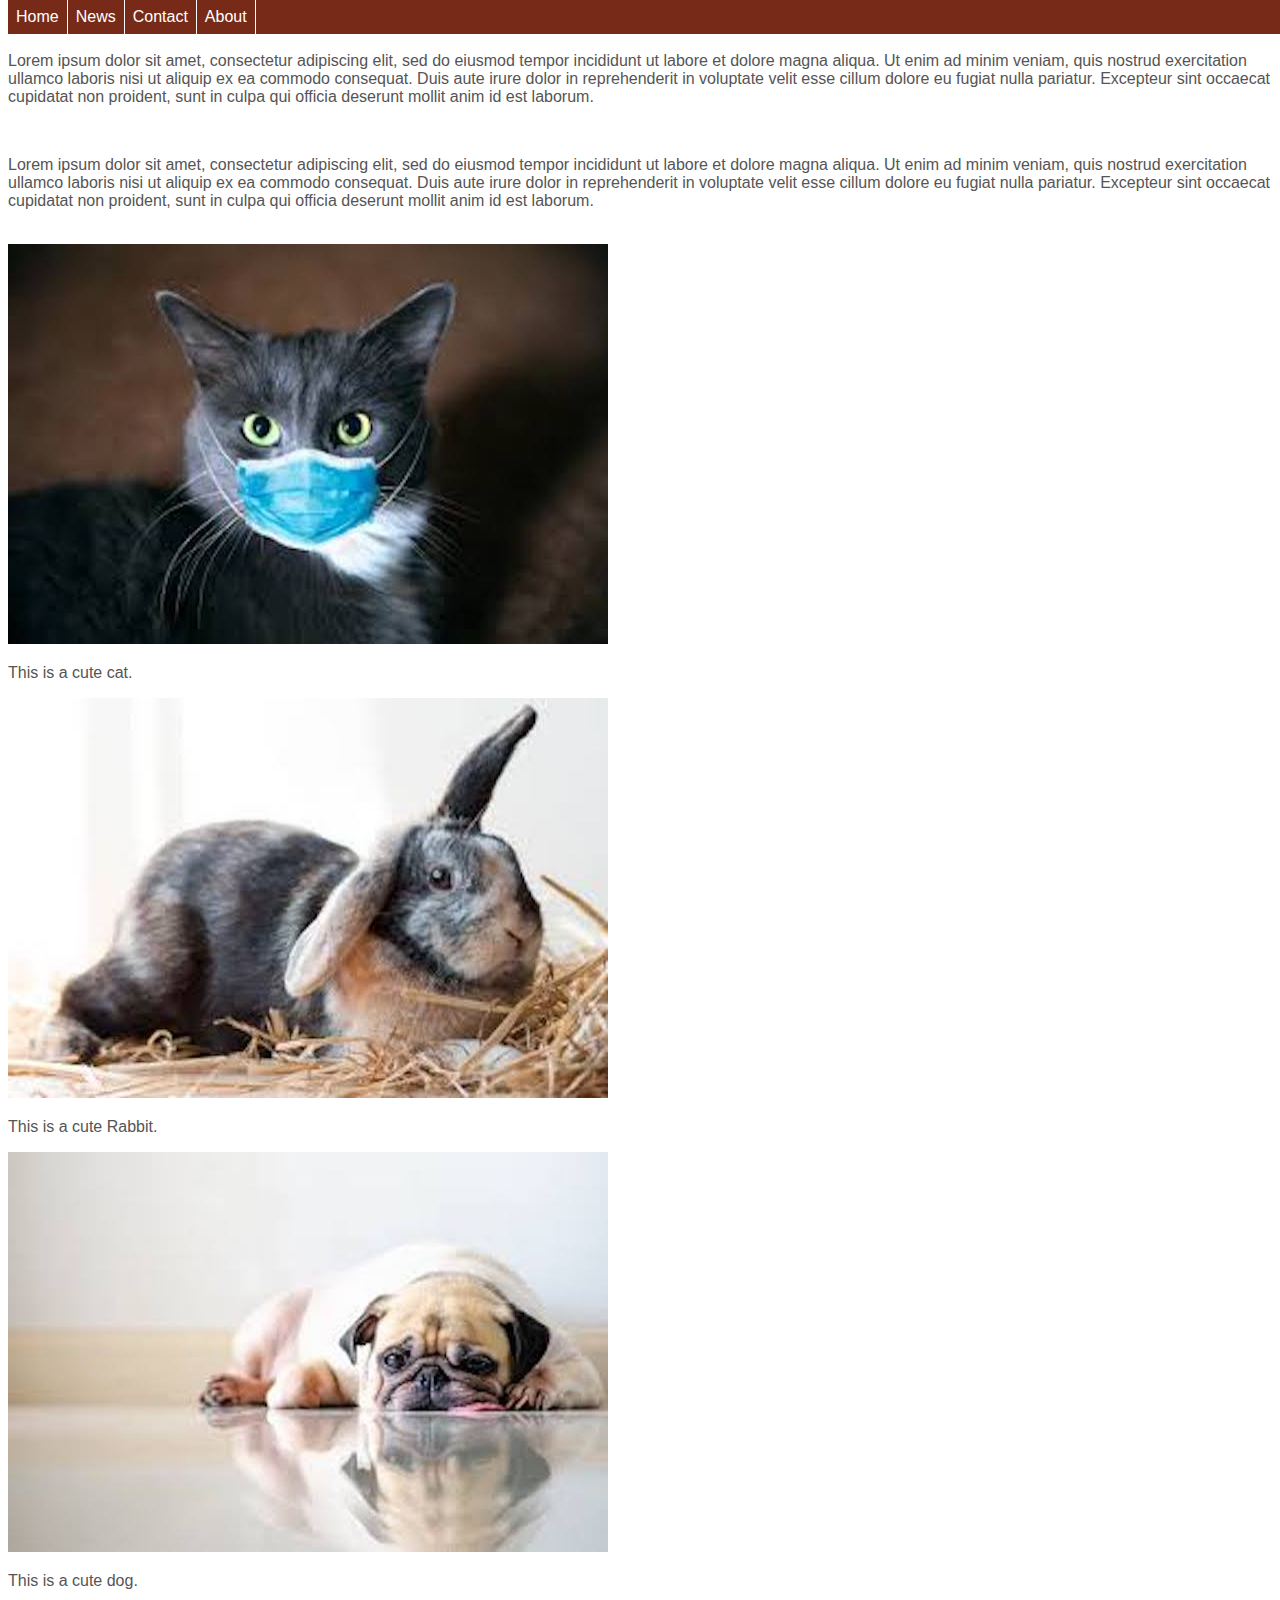
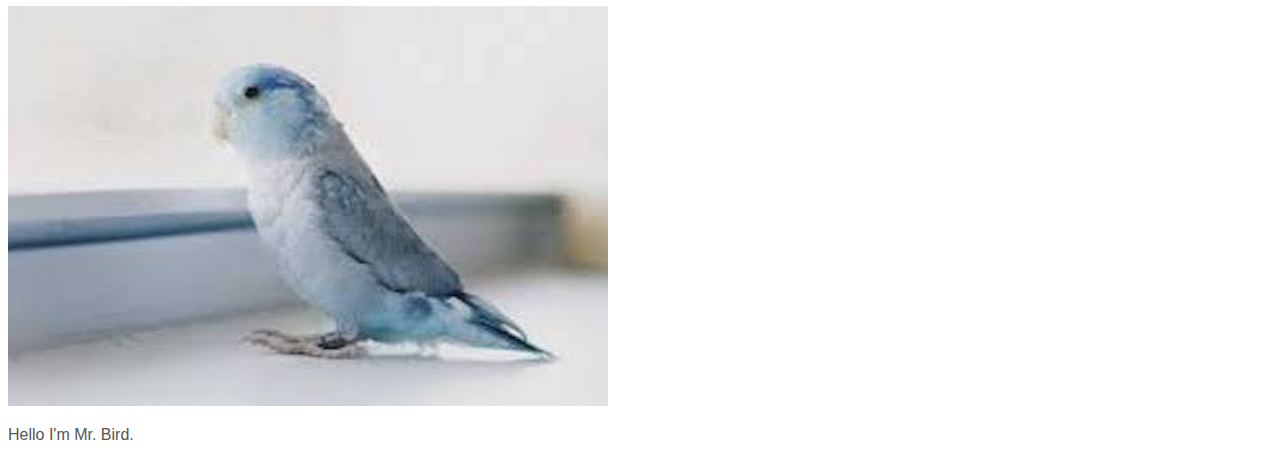
==== index.html @ ca90037c "Initial" ====
<!DOCTYPE html>
<html>
  <head>
    <link rel="stylesheet" href="styles.css" />
  </head>
  <header>
    <ul>
      <li><a href="#home">Home</a></li>
      <li><a href="#news">News</a></li>
      <li><a href="#contact">Contact</a></li>
      <li><a href="#about">About</a></li>
    </ul>
  </header>
  <body>
    <!-- some placeholder text to demonstrate the fixed nav bar https://www.lipsum.com/ -->
    <p>
      Lorem ipsum dolor sit amet, consectetur adipiscing elit, sed do eiusmod
      tempor incididunt ut labore et dolore magna aliqua. Ut enim ad minim
      veniam, quis nostrud exercitation ullamco laboris nisi ut aliquip ex ea
      commodo consequat. Duis aute irure dolor in reprehenderit in voluptate
      velit esse cillum dolore eu fugiat nulla pariatur. Excepteur sint occaecat
      cupidatat non proident, sunt in culpa qui officia deserunt mollit anim id
      est laborum.
    </p>
    <br />

    <p>
      Lorem ipsum dolor sit amet, consectetur adipiscing elit, sed do eiusmod
      tempor incididunt ut labore et dolore magna aliqua. Ut enim ad minim
      veniam, quis nostrud exercitation ullamco laboris nisi ut aliquip ex ea
      commodo consequat. Duis aute irure dolor in reprehenderit in voluptate
      velit esse cillum dolore eu fugiat nulla pariatur. Excepteur sint occaecat
      cupidatat non proident, sunt in culpa qui officia deserunt mollit anim id
      est laborum.
    </p>
    <br />
    <!-- Image Gallery -->
    <div class="gallery">
      <a target="_blank" href="src/img/img_cat.jpeg">
        <img
          src="src/img/img_cat.jpeg"
          alt="Cat"
          width="600px"
          height="400px"
        />
      </a>
      <div class="desc"><p>This is a cute cat.</p></div>
    </div>
    <div class="gallery">
      <a target="_blank" href="src/img/img_rabbit.jpeg">
        <img
          src="src/img/img_rabbit.jpeg"
          alt="Rabbit"
          width="600px"
          height="400px"
        />
      </a>
      <div class="desc"><p>This is a cute Rabbit.</p></div>
    </div>
    <div class="gallery">
      <a target="_blank" href="src/img/img_dog.jpeg">
        <img
          src="src/img/img_dog.jpeg"
          alt="Dog"
          width="600px"
          height="400px"
        />
      </a>
      <div class="desc"><p>This is a cute dog.</p></div>
    </div>
    <div class="gallery">
      <a target="_blank" href="src/img/img_bird.jpeg">
        <img
          src="src/img/img_bird.jpeg"
          alt="Bird"
          width="600px"
          height="400px"
        />
      </a>
      <div class="desc"><p>Hello I'm Mr. Bird.</p></div>
    </div>
  </body>
</html>
---- styles.css ----
/* make space at the top of the screen for the navigation bar */
body {
  padding-top: 28px;
  font-family: "Arial", "Helvetica", "sans-serif";
}

body p {
  color: #555;
}

/* overflow:hidden is added to the ul element to prevent li elements from going outside of the list */

ul {
  list-style-type: none;
  margin: 0;
  padding: 0;
  overflow: hidden;
  background-color: #772a18;
  position: fixed;
  top: 0;
  width: 100%;
}

li {
  float: left;
}

/* A background color is added to the links to show the link area. The whole link area is clickable, not just the text */
li a {
  display: block;
  padding: 8px;
  text-decoration: none;
  color: #fff;
  border-right: 1px solid #f7faf9;
}

/* The background color of links changes when the cursor hovers over them */
a:hover {
  background-color: #000;
}

/* Image gallery */
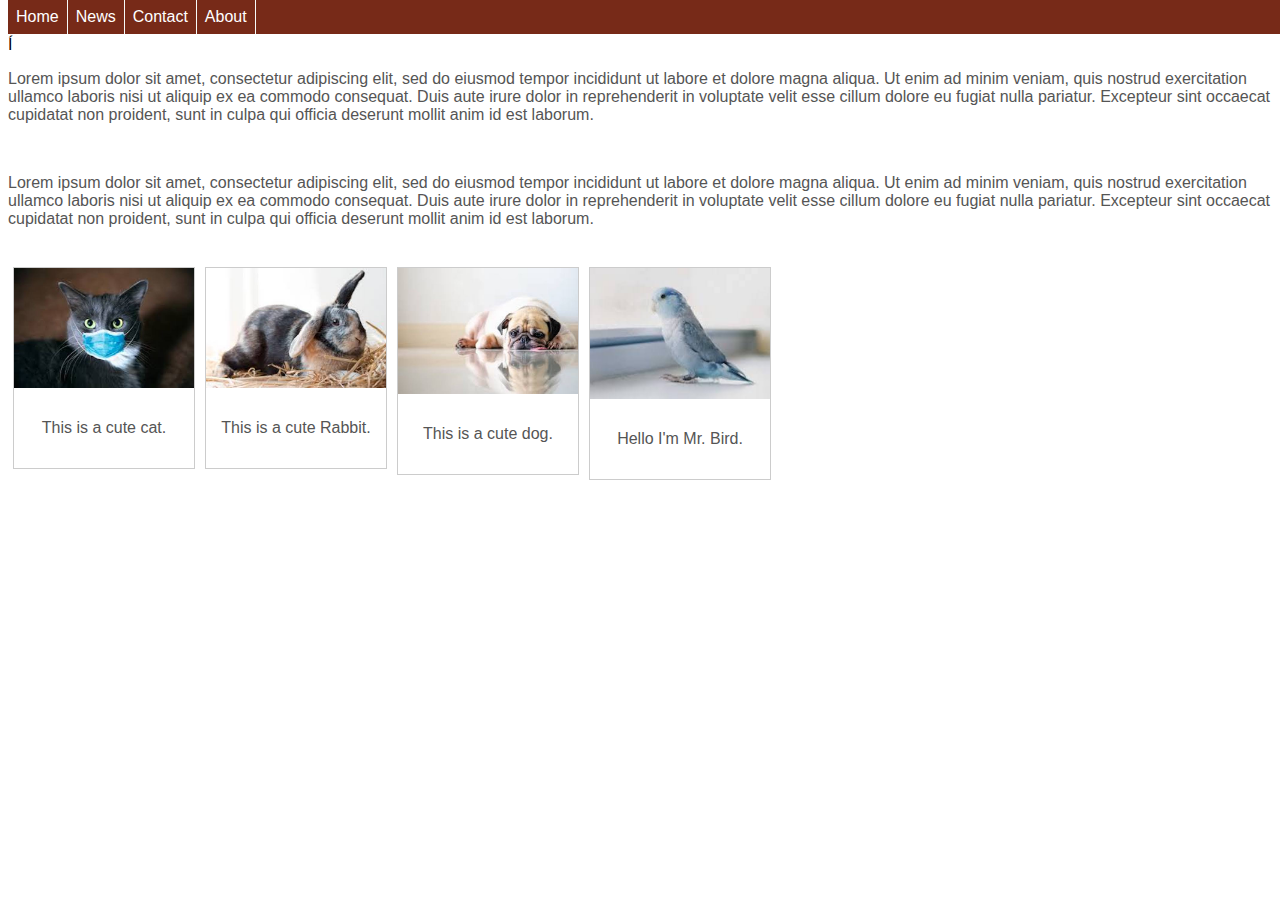
==== commit 40e46319: "Prettier, added title" ====
--- a/index.html
+++ b/index.html
@@ -1,7 +1,8 @@
-<!DOCTYPE html>
+Í<!DOCTYPE html>
 <html>
   <head>
     <link rel="stylesheet" href="styles.css" />
+    <title>HTML Intro</title>
   </head>
   <header>
     <ul>
--- a/styles.css
+++ b/styles.css
@@ -40,3 +40,23 @@
 }
 
 /* Image gallery */
+div.gallery {
+  margin: 5px;
+  border: 1px solid #ccc;
+  float: left;
+  width: 180px;
+}
+
+div.gallery:hover {
+  border: 1px solid #777;
+}
+
+div.gallery img {
+  width: 100%;
+  height: auto;
+}
+
+div.desc {
+  padding: 15px;
+  text-align: center;
+}
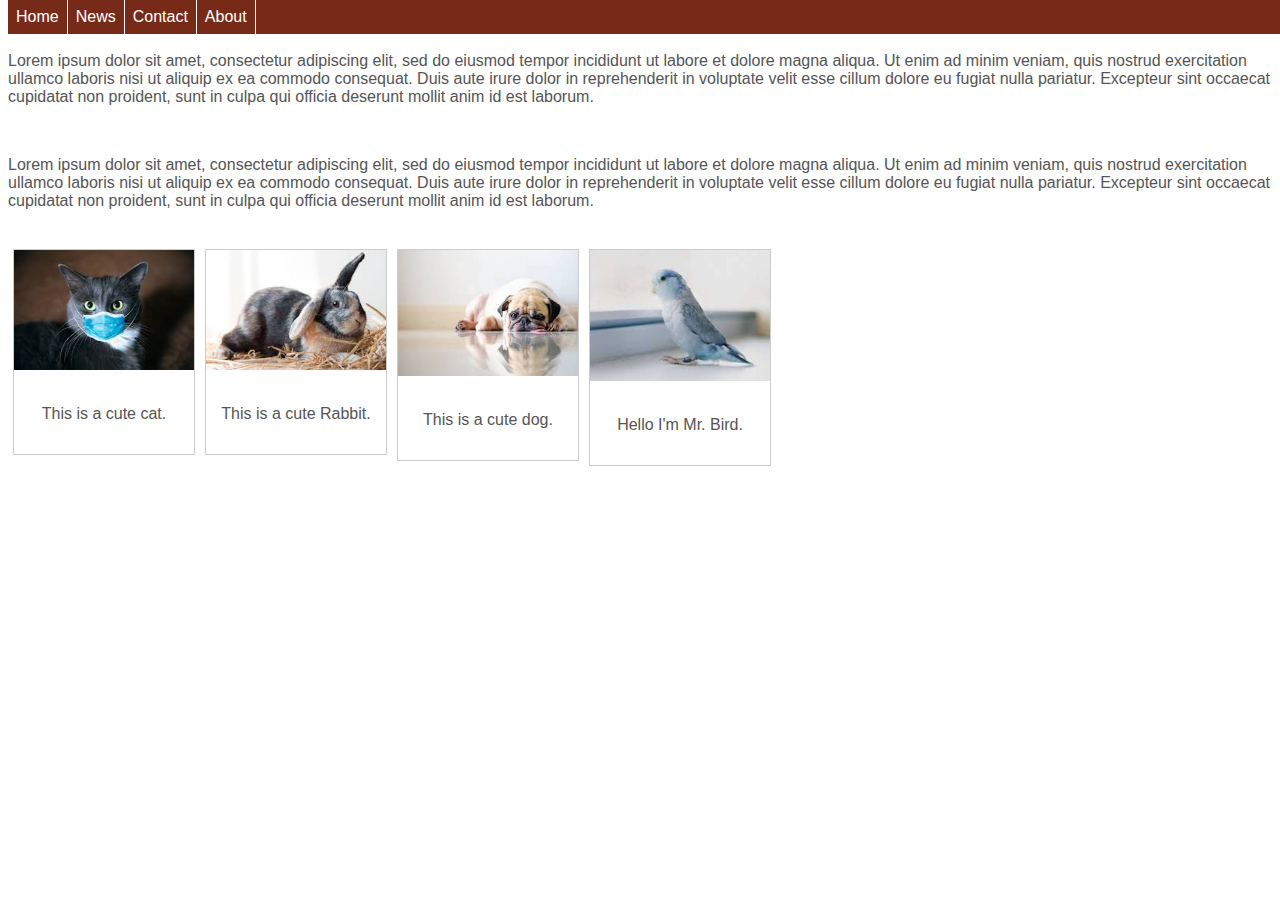
==== commit 51ce895b: "Removed typo" ====
--- a/index.html
+++ b/index.html
@@ -1,4 +1,4 @@
-Í<!DOCTYPE html>
+<!DOCTYPE html>
 <html>
   <head>
     <link rel="stylesheet" href="styles.css" />
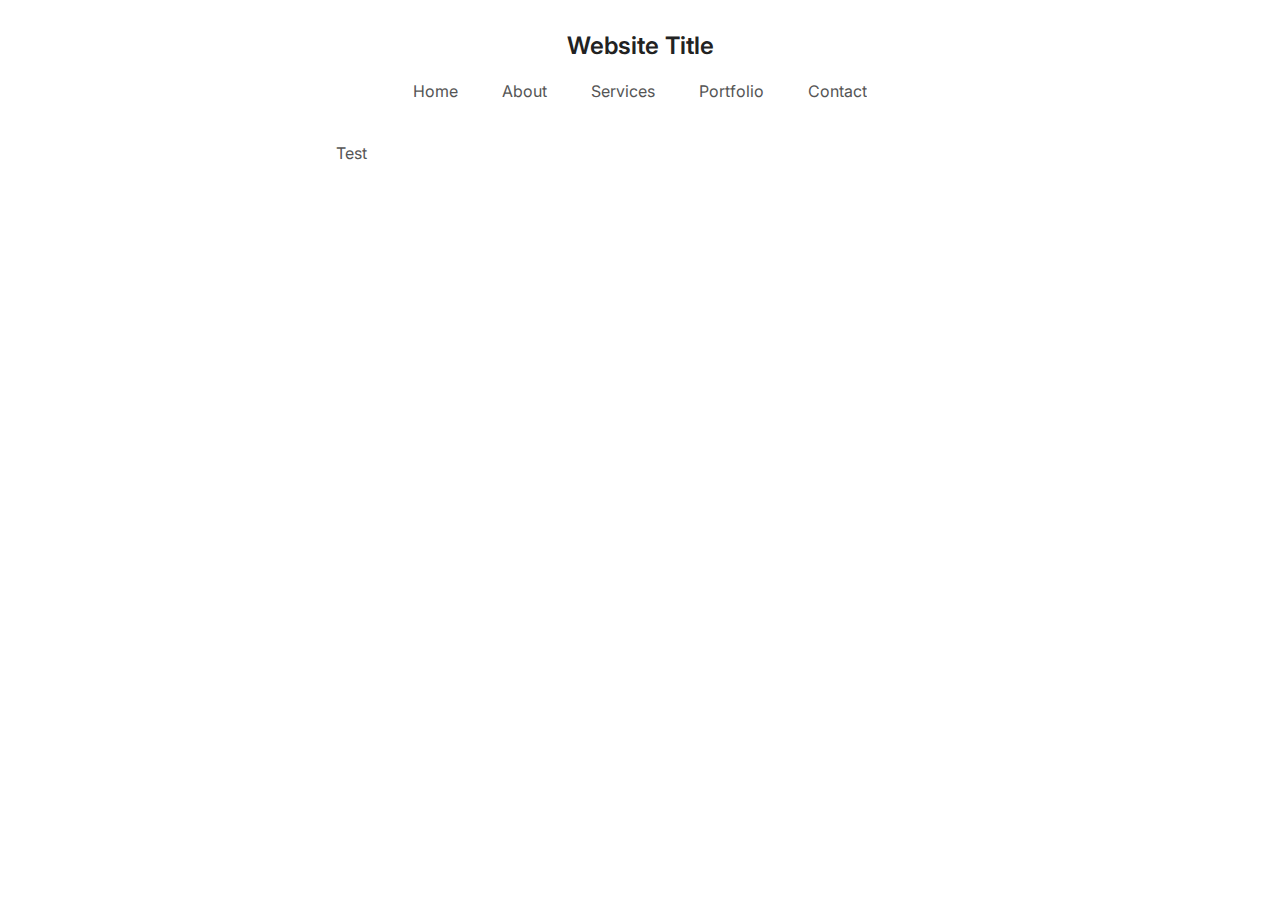
==== commit d14b72ab: "New version" ====
--- a/index.html
+++ b/index.html
@@ -1,84 +1,42 @@
 <!DOCTYPE html>
-<html>
+<html lang="en">
   <head>
+    <meta charset="utf-8" />
+    <meta name="viewport" content="width=device-width, initial-scale=1" />
+    <link rel="icon" type="image/png" href="data:image/png;base64," />
+    <title>Test</title>
     <link rel="stylesheet" href="styles.css" />
-    <title>HTML Intro</title>
+    <link rel="preconnect" href="https://fonts.gstatic.com" />
+    <link
+      href="https://fonts.googleapis.com/css2?family=Inter:wght@100;400;500;600;700&display=swap"
+      rel="stylesheet"
+    />
   </head>
-  <header>
-    <ul>
-      <li><a href="#home">Home</a></li>
-      <li><a href="#news">News</a></li>
-      <li><a href="#contact">Contact</a></li>
-      <li><a href="#about">About</a></li>
-    </ul>
-  </header>
   <body>
-    <!-- some placeholder text to demonstrate the fixed nav bar https://www.lipsum.com/ -->
-    <p>
-      Lorem ipsum dolor sit amet, consectetur adipiscing elit, sed do eiusmod
-      tempor incididunt ut labore et dolore magna aliqua. Ut enim ad minim
-      veniam, quis nostrud exercitation ullamco laboris nisi ut aliquip ex ea
-      commodo consequat. Duis aute irure dolor in reprehenderit in voluptate
-      velit esse cillum dolore eu fugiat nulla pariatur. Excepteur sint occaecat
-      cupidatat non proident, sunt in culpa qui officia deserunt mollit anim id
-      est laborum.
-    </p>
-    <br />
-
-    <p>
-      Lorem ipsum dolor sit amet, consectetur adipiscing elit, sed do eiusmod
-      tempor incididunt ut labore et dolore magna aliqua. Ut enim ad minim
-      veniam, quis nostrud exercitation ullamco laboris nisi ut aliquip ex ea
-      commodo consequat. Duis aute irure dolor in reprehenderit in voluptate
-      velit esse cillum dolore eu fugiat nulla pariatur. Excepteur sint occaecat
-      cupidatat non proident, sunt in culpa qui officia deserunt mollit anim id
-      est laborum.
-    </p>
-    <br />
-    <!-- Image Gallery -->
-    <div class="gallery">
-      <a target="_blank" href="src/img/img_cat.jpeg">
-        <img
-          src="src/img/img_cat.jpeg"
-          alt="Cat"
-          width="600px"
-          height="400px"
-        />
-      </a>
-      <div class="desc"><p>This is a cute cat.</p></div>
-    </div>
-    <div class="gallery">
-      <a target="_blank" href="src/img/img_rabbit.jpeg">
-        <img
-          src="src/img/img_rabbit.jpeg"
-          alt="Rabbit"
-          width="600px"
-          height="400px"
-        />
-      </a>
-      <div class="desc"><p>This is a cute Rabbit.</p></div>
-    </div>
-    <div class="gallery">
-      <a target="_blank" href="src/img/img_dog.jpeg">
-        <img
-          src="src/img/img_dog.jpeg"
-          alt="Dog"
-          width="600px"
-          height="400px"
-        />
-      </a>
-      <div class="desc"><p>This is a cute dog.</p></div>
-    </div>
-    <div class="gallery">
-      <a target="_blank" href="src/img/img_bird.jpeg">
-        <img
-          src="src/img/img_bird.jpeg"
-          alt="Bird"
-          width="600px"
-          height="400px"
-        />
-      </a>
-      <div class="desc"><p>Hello I'm Mr. Bird.</p></div>
-    </div>
+    <article>
+      <header>
+        <h1>Website Title</h1>
+        <ul class="menu">
+          <li>
+            <a href="#">Home</a>
+          </li>
+          <li>
+            <a href="#">About</a>
+          </li>
+          <li>
+            <a href="#">Services</a>
+          </li>
+          <li>
+            <a href="#">Portfolio</a>
+          </li>
+          <li>
+            <a href="#">Contact</a>
+          </li>
+        </ul>
+      </header>
+      <div class="body-content">
+        <p>Test</p>
+      </div>
+    </article>
   </body>
 </html>
--- a/styles.css
+++ b/styles.css
@@ -1,62 +1,218 @@
-/* make space at the top of the screen for the navigation bar */
-body {
-  padding-top: 28px;
-  font-family: "Arial", "Helvetica", "sans-serif";
-}
-
-body p {
-  color: #555;
-}
-
-/* overflow:hidden is added to the ul element to prevent li elements from going outside of the list */
-
-ul {
-  list-style-type: none;
+/* CSS RESET */
+html,
+body,
+div,
+span,
+applet,
+object,
+iframe,
+h1,
+h2,
+h3,
+h4,
+h5,
+h6,
+p,
+blockquote,
+pre,
+a,
+abbr,
+acronym,
+address,
+big,
+cite,
+code,
+del,
+dfn,
+em,
+img,
+ins,
+kbd,
+q,
+s,
+samp,
+small,
+strike,
+strong,
+sub,
+sup,
+tt,
+var,
+b,
+u,
+i,
+center,
+dl,
+dt,
+dd,
+ol,
+ul,
+li,
+fieldset,
+form,
+label,
+legend,
+table,
+caption,
+tbody,
+tfoot,
+thead,
+tr,
+th,
+td,
+article,
+aside,
+canvas,
+details,
+embed,
+figure,
+figcaption,
+footer,
+header,
+hgroup,
+menu,
+nav,
+output,
+ruby,
+section,
+summary,
+time,
+mark,
+audio,
+video {
   margin: 0;
   padding: 0;
+  border: 0;
+  font-size: 100%;
+  font: inherit;
+  vertical-align: baseline;
+}
+/* HTML5 display-role reset for older browsers */
+article,
+aside,
+details,
+figcaption,
+figure,
+footer,
+header,
+hgroup,
+menu,
+nav,
+section {
+  display: block;
+}
+body {
+  line-height: 1;
+}
+ol,
+ul {
+  list-style: none;
+}
+blockquote,
+q {
+  quotes: none;
+}
+blockquote:before,
+blockquote:after,
+q:before,
+q:after {
+  content: "";
+  content: none;
+}
+table {
+  border-collapse: collapse;
+  border-spacing: 0;
+}
+
+@media (prefers-color-scheme: dark) {
+  body {
+    color: #fff;
+    background: #000;
+    font-family: "Inter", sans-serif;
+  }
+  a:link {
+    color: #9cf;
+  }
+  a:hover,
+  a:visited:hover {
+    color: #cef;
+  }
+  a:visited {
+    color: #c9f;
+  }
+}
+body {
+  margin: 1em auto;
+  max-width: 40em;
+  padding: 0 0.62em;
+  font: 1.2em/1.62;
+}
+h1,
+h2,
+h3,
+h4 {
+  line-height: 1.2;
+  font-family: "Inter", sans-serif;
+  padding-bottom: 10px;
+}
+
+h1 {
+  font-size: 24px;
+  font-weight: 600;
+  color: #222;
+  text-align: center;
+}
+
+header {
+  padding: 16px;
+}
+
+.body-content {
+  padding: 16px;
+}
+
+p {
+  font-family: "Inter", sans-serif;
+  color: #555;
+  font-weight: 400;
+}
+
+@media print {
+  body {
+    max-width: none;
+  }
+}
+
+/* Menu */
+
+ul {
+  text-align: center;
+  font-family: "Inter", sans-serif;
+}
+ul li {
+  list-style: none;
+  display: inline-block;
+  margin: 5px;
+}
+ul li a {
+  text-decoration: none;
+  color: #555;
+  display: inline-block;
+  position: relative;
+  font-size: 16px;
+  padding: 7px 15px;
   overflow: hidden;
-  background-color: #772a18;
-  position: fixed;
-  top: 0;
-  width: 100%;
-}
-
-li {
-  float: left;
-}
-
-/* A background color is added to the links to show the link area. The whole link area is clickable, not just the text */
-li a {
-  display: block;
-  padding: 8px;
-  text-decoration: none;
-  color: #fff;
-  border-right: 1px solid #f7faf9;
-}
-
-/* The background color of links changes when the cursor hovers over them */
-a:hover {
-  background-color: #000;
-}
-
-/* Image gallery */
-div.gallery {
-  margin: 5px;
-  border: 1px solid #ccc;
-  float: left;
-  width: 180px;
-}
-
-div.gallery:hover {
-  border: 1px solid #777;
-}
-
-div.gallery img {
-  width: 100%;
-  height: auto;
-}
-
-div.desc {
-  padding: 15px;
-  text-align: center;
-}
+}
+ul li a::before {
+  content: "";
+  position: absolute;
+  top: calc(100% - 2px);
+  left: -50%;
+  width: 30%;
+  height: 2px;
+  background: #222;
+  transition: 0.5s;
+}
+ul li a:hover::before {
+  left: 50%;
+}
